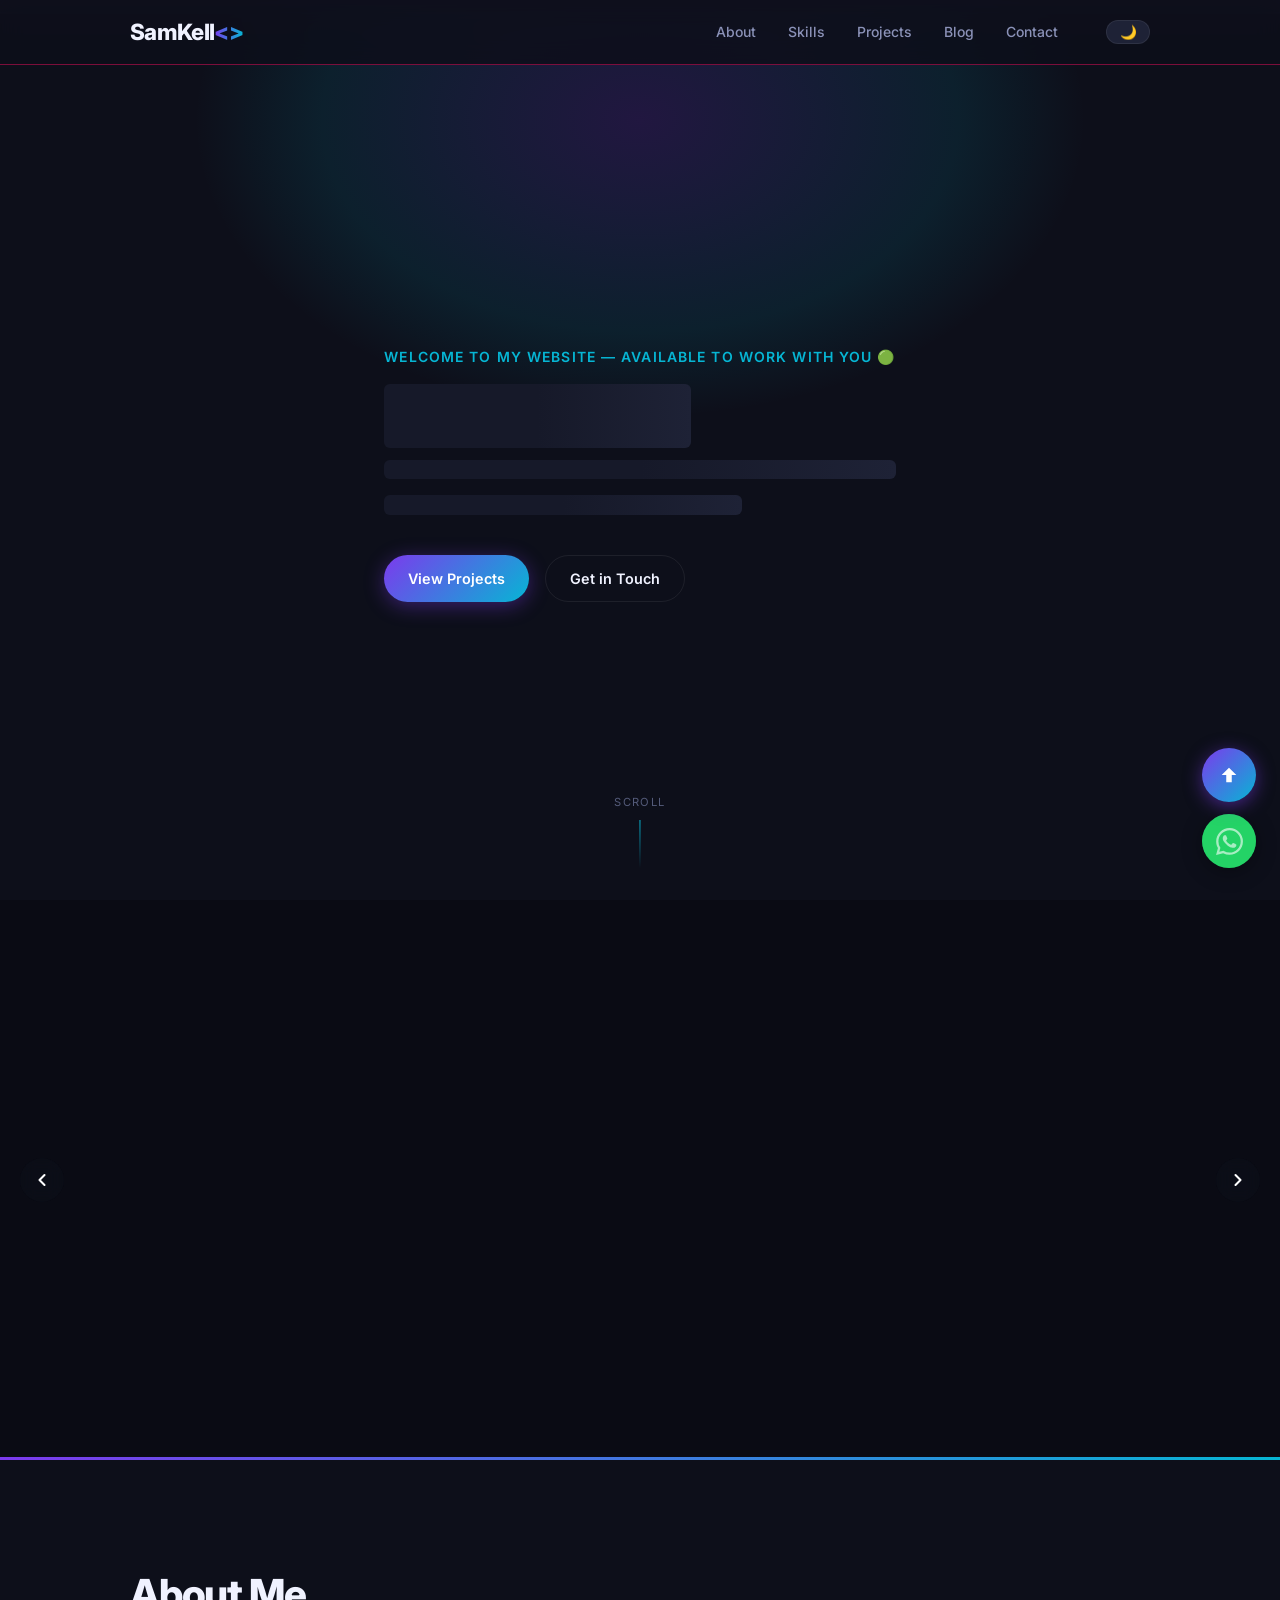
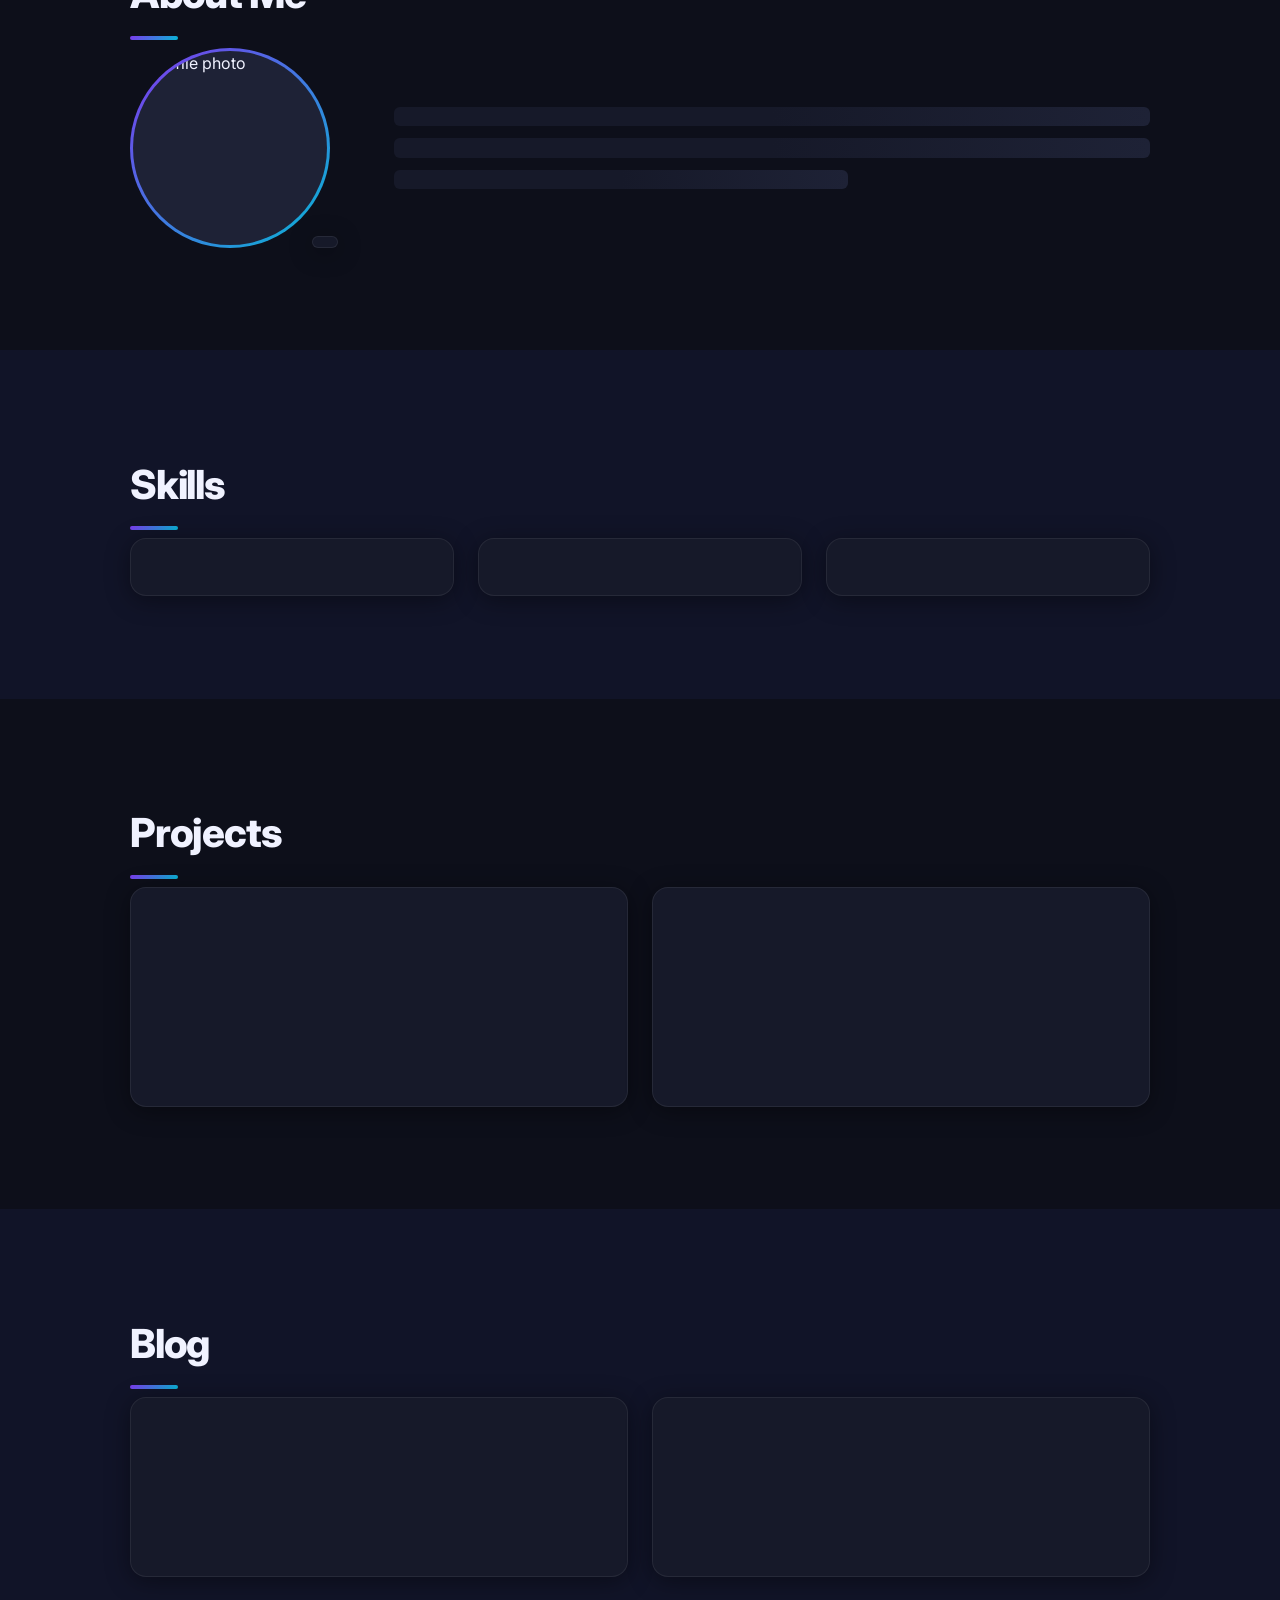
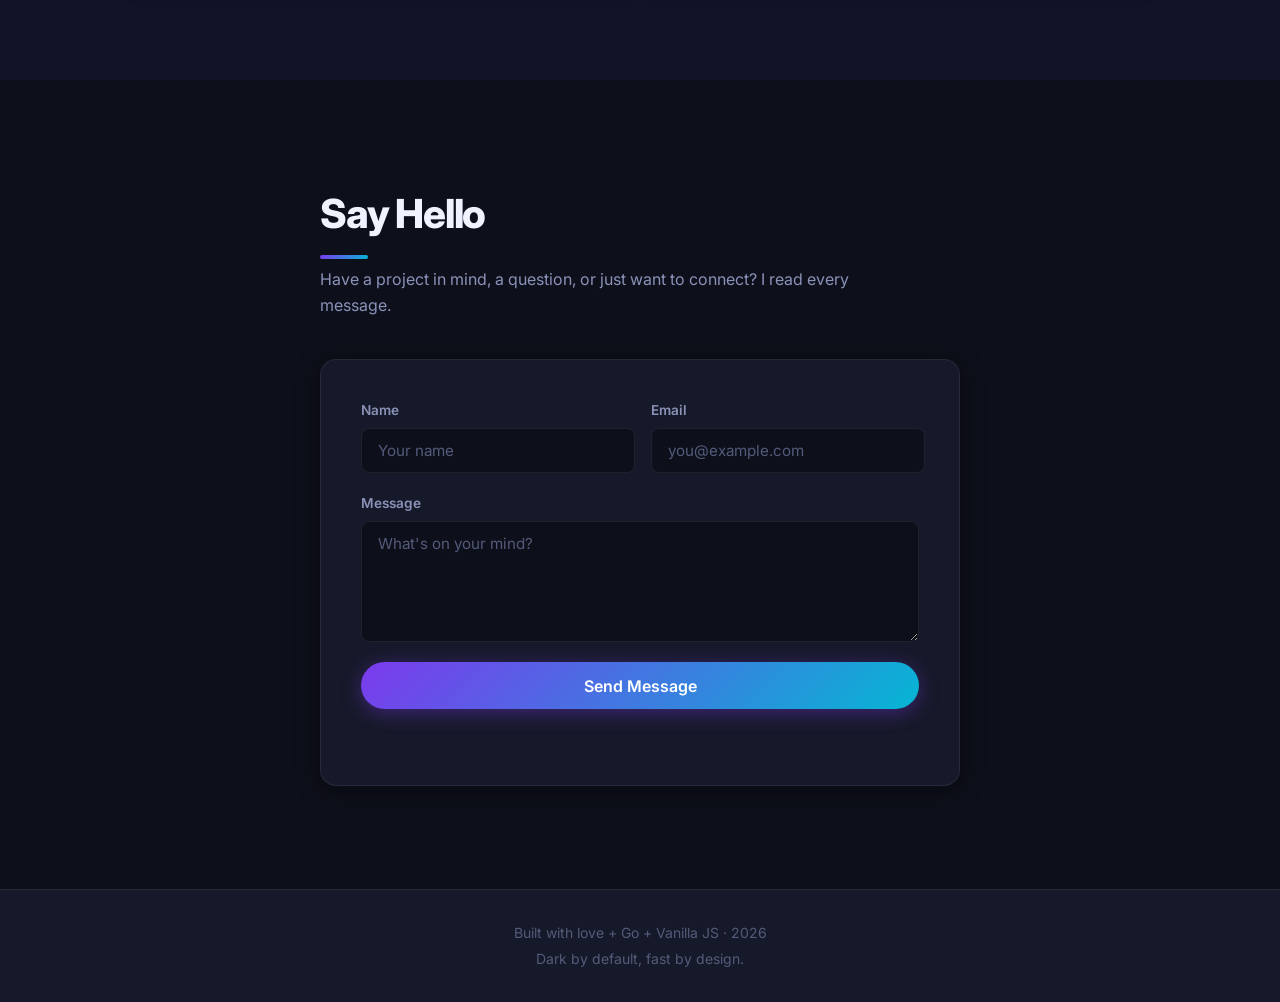
==== static/index.html @ ff3757df "samklecms" ====
<!DOCTYPE html>
<html lang="en" data-theme="dark">
<head>
  <meta charset="UTF-8" />
  <meta name="viewport" content="width=device-width, initial-scale=1.0" />
  <title>Samuel Kelechi — Full-Stack Engineer</title>
  <meta name="description" content="Portfolio of Samuel Kelechi — Go engineer, API architect, and occasional blogger." />
  <link rel="preconnect" href="https://fonts.googleapis.com" />
  <link rel="preconnect" href="https://fonts.gstatic.com" crossorigin />
  <link href="https://fonts.googleapis.com/css2?family=Inter:wght@300;400;500;600;700;800&family=Fira+Code:wght@400;500&display=swap" rel="stylesheet" />
  <link rel="stylesheet" href="https://cdnjs.cloudflare.com/ajax/libs/highlight.js/11.9.0/styles/atom-one-dark.min.css" id="hljs-theme" />
  <script src="https://cdnjs.cloudflare.com/ajax/libs/highlight.js/11.9.0/highlight.min.js"></script>
  <link rel="stylesheet" href="/static/style.css" />
  <link rel="stylesheet" href="/static/theme-override.css" />
</head>
<body>

<!-- ── Navbar ──────────────────────────────────────────────────── -->
<nav class="navbar" id="navbar">
  <div class="nav-inner">
    <a href="#hero" class="nav-logo">SamKell<span class="accent">&lt;&gt;</span></a>
    <ul class="nav-links">
      <li><a href="#about">About</a></li>
      <li><a href="#skills">Skills</a></li>
      <li><a href="#projects">Projects</a></li>
      <li><a href="#blog">Blog</a></li>
      <li><a href="#contact">Contact</a></li>
    </ul>
    <div class="nav-actions">
      <button class="theme-toggle" id="theme-toggle" aria-label="Toggle theme">
        <span class="icon-sun">☀️</span>
        <span class="icon-moon">🌙</span>
      </button>
      <button class="hamburger" id="hamburger" aria-label="Open menu">
        <span></span><span></span><span></span>
      </button>
    </div>
  </div>
</nav>

<!-- ── Mobile nav drawer ────────────────────────────────────────── -->
<div class="nav-drawer" id="nav-drawer">
  <ul>
    <li><a href="#about"    class="drawer-link">About</a></li>
    <li><a href="#skills"   class="drawer-link">Skills</a></li>
    <li><a href="#projects" class="drawer-link">Projects</a></li>
    <li><a href="#blog"     class="drawer-link">Blog</a></li>
    <li><a href="#contact"  class="drawer-link">Contact</a></li>
  </ul>
</div>

<main id="main">

  <!-- ── Hero (slide 1 of carousel) ─────────────────────────────── -->
  <section id="hero" class="hero-section">
    <div class="hero-bg-glow"></div>
    <div class="container hero-content">
      <p class="hero-eyebrow reveal">Welcome to my website — available to work with you 🟢</p>
      <h1 class="hero-name reveal" id="hero-name"><span class="skeleton skeleton-h1"></span></h1>
      <p class="hero-role reveal" id="hero-role"><span class="skeleton skeleton-text"></span></p>
      <p class="hero-tagline reveal" id="hero-tagline"><span class="skeleton skeleton-text" style="width:70%"></span></p>
      <div class="hero-actions reveal" id="hero-actions">
        <a href="#projects" class="btn btn-primary">View Projects</a>
        <a href="#contact"  class="btn btn-ghost">Get in Touch</a>
      </div>
      <div class="hero-social reveal" id="hero-social"></div>
    </div>
    <div class="hero-scroll-hint">
      <span>scroll</span>
      <div class="scroll-line"></div>
    </div>
  </section>

  <!-- ── Carousel ────────────────────────────────────────────────── -->
  <section id="carousel-section" class="carousel-section">
    <div class="carousel-track-wrap">
      <div class="carousel-track" id="carousel-track">
        <!-- slides injected by JS -->
      </div>
    </div>
    <!-- Nav arrows -->
    <button class="carousel-arrow carousel-prev" id="carousel-prev" aria-label="Previous slide">
      <svg viewBox="0 0 24 24"><path d="M15 18l-6-6 6-6"/></svg>
    </button>
    <button class="carousel-arrow carousel-next" id="carousel-next" aria-label="Next slide">
      <svg viewBox="0 0 24 24"><path d="M9 18l6-6-6-6"/></svg>
    </button>
    <!-- Dots -->
    <div class="carousel-dots" id="carousel-dots"></div>
    <!-- Caption bar -->
    <div class="carousel-caption-bar" id="carousel-caption-bar"></div>
  </section>

  <!-- ── About ───────────────────────────────────────────────────── -->
  <section id="about" class="section">
    <div class="container">
      <h2 class="section-title reveal">About Me</h2>
      <div class="about-grid">
        <div class="about-photo-wrap reveal">
          <div class="about-photo-ring">
            <img id="about-photo" src="" alt="Profile photo" class="about-photo" />
          </div>
          <div class="about-badge" id="about-location"></div>
        </div>
        <div class="about-text reveal" id="about-text">
          <div class="skeleton skeleton-text mb"></div>
          <div class="skeleton skeleton-text mb"></div>
          <div class="skeleton skeleton-text" style="width:60%"></div>
        </div>
      </div>
    </div>
  </section>

  <!-- ── Skills ──────────────────────────────────────────────────── -->
  <section id="skills" class="section section-alt">
    <div class="container">
      <h2 class="section-title reveal">Skills</h2>
      <div class="skills-grid" id="skills-grid">
        <div class="skill-group skeleton-card reveal"></div>
        <div class="skill-group skeleton-card reveal"></div>
        <div class="skill-group skeleton-card reveal"></div>
      </div>
    </div>
  </section>

  <!-- ── Projects ────────────────────────────────────────────────── -->
  <section id="projects" class="section">
    <div class="container">
      <h2 class="section-title reveal">Projects</h2>
      <div class="projects-grid" id="projects-grid">
        <div class="project-card skeleton-card reveal" style="height:220px"></div>
        <div class="project-card skeleton-card reveal" style="height:220px"></div>
      </div>
    </div>
  </section>

  <!-- ── Blog ────────────────────────────────────────────────────── -->
  <section id="blog" class="section section-alt">
    <div class="container">
      <h2 class="section-title reveal">Blog</h2>
      <div id="blog-list">
        <div class="blog-grid" id="blog-grid">
          <div class="blog-card skeleton-card reveal" style="height:180px"></div>
          <div class="blog-card skeleton-card reveal" style="height:180px"></div>
        </div>
      </div>
      <div id="blog-post" class="blog-post-view hidden">
        <button class="btn btn-ghost back-btn" id="back-btn">← Back to Blog</button>
        <article id="blog-post-content" class="prose"></article>
      </div>
    </div>
  </section>

  <!-- ── Contact ─────────────────────────────────────────────────── -->
  <section id="contact" class="section">
    <div class="container contact-wrap">
      <h2 class="section-title reveal">Say Hello</h2>
      <p class="section-sub reveal">Have a project in mind, a question, or just want to connect? I read every message.</p>
      <div class="contact-card reveal">
        <div class="form-row">
          <div class="form-group">
            <label for="c-name">Name</label>
            <input type="text" id="c-name" placeholder="Your name" autocomplete="name" />
          </div>
          <div class="form-group">
            <label for="c-email">Email</label>
            <input type="email" id="c-email" placeholder="you@example.com" autocomplete="email" />
          </div>
        </div>
        <div class="form-group">
          <label for="c-message">Message</label>
          <textarea id="c-message" rows="5" placeholder="What's on your mind?"></textarea>
        </div>
        <button class="btn btn-primary send-btn" id="send-btn">Send Message</button>
        <p class="form-status" id="form-status"></p>
      </div>
    </div>
  </section>

</main>

<!-- ── Footer ───────────────────────────────────────────────────── -->
<footer class="footer">
  <div class="container">
    <p>Built with love + Go + Vanilla JS · <span id="footer-year"></span></p>
    <p class="footer-sub">Dark by default, fast by design.</p>
  </div>
</footer>

<!-- ── Floating action buttons — bottom LEFT ─────────────────────
     Stack (bottom to top): WhatsApp → Scroll-to-top
──────────────────────────────────────────────────────────────── -->
<div class="fab-stack" id="fab-stack">

  <!-- WhatsApp (always visible, bottom of stack) -->
  <a class="fab fab-whatsapp" id="fab-whatsapp"
     href="https://wa.me/+2348168642824"
     target="_blank" rel="noopener noreferrer"
     aria-label="Chat on WhatsApp">
    <span class="fab-label">Chat on WhatsApp</span>
    <svg viewBox="0 0 24 24" xmlns="http://www.w3.org/2000/svg">
      <path d="M17.472 14.382c-.297-.149-1.758-.867-2.03-.967-.273-.099-.471-.148-.67.15-.197.297-.767.966-.94 1.164-.173.199-.347.223-.644.075-.297-.15-1.255-.463-2.39-1.475-.883-.788-1.48-1.761-1.653-2.059-.173-.297-.018-.458.13-.606.134-.133.298-.347.446-.52.149-.174.198-.298.298-.497.099-.198.05-.371-.025-.52-.075-.149-.669-1.612-.916-2.207-.242-.579-.487-.5-.669-.51a12.8 12.8 0 0 0-.57-.01c-.198 0-.52.074-.792.372-.272.297-1.04 1.016-1.04 2.479 0 1.462 1.065 2.875 1.213 3.074.149.198 2.096 3.2 5.077 4.487.709.306 1.262.489 1.694.625.712.227 1.36.195 1.871.118.571-.085 1.758-.719 2.006-1.413.248-.694.248-1.289.173-1.413-.074-.124-.272-.198-.57-.347m-5.421 7.403h-.004a9.87 9.87 0 0 1-5.031-1.378l-.361-.214-3.741.982.998-3.648-.235-.374a9.86 9.86 0 0 1-1.51-5.26c.001-5.45 4.436-9.884 9.888-9.884 2.64 0 5.122 1.03 6.988 2.898a9.825 9.825 0 0 1 2.893 6.994c-.003 5.45-4.437 9.884-9.885 9.884m8.413-18.297A11.815 11.815 0 0 0 12.05 0C5.495 0 .16 5.335.157 11.892c0 2.096.547 4.142 1.588 5.945L.057 24l6.305-1.654a11.882 11.882 0 0 0 5.683 1.448h.005c6.554 0 11.89-5.335 11.893-11.893a11.821 11.821 0 0 0-3.48-8.413Z"/>
    </svg>
  </a>

  <!-- Scroll-to-top (appears after scrolling 400px) -->
  <button class="fab fab-totop" id="fab-totop"
          aria-label="Scroll to top"
          onclick="window.scrollTo({top:0,behavior:'smooth'})">
    <span class="fab-label">Back to top</span>
    <svg viewBox="0 0 24 24" xmlns="http://www.w3.org/2000/svg">
      <path d="M12 4l-8 8h5v8h6v-8h5z"/>
    </svg>
  </button>

</div>

<script src="/static/app.js"></script>
</body>
</html>
---- static/style.css ----
/* ── Reset & Base ─────────────────────────────────────────────── */
*, *::before, *::after { box-sizing: border-box; margin: 0; padding: 0; }

/* ── CSS Variables — Dark Theme (default) ────────────────────── */
:root {
  --bg:          #0d0f1a;
  --bg-alt:      #111428;
  --surface:     #161929;
  --surface-2:   #1e2236;
  --border:      rgba(255,255,255,0.07);

  --text-primary:   #f0f2ff;
  --text-secondary: #8b92b8;
  --text-muted:     #545b7a;

  --accent-1:  #7c3aed;
  --accent-2:  #06b6d4;
  --accent-3:  #f0abfc;
  --grad:      linear-gradient(135deg, var(--accent-1), var(--accent-2));
  --grad-text: linear-gradient(90deg, var(--accent-1), var(--accent-2));

  --nav-bg:      rgba(13,15,26,0.85);
  --card-shadow: 0 4px 24px rgba(0,0,0,0.4);
  --radius:      16px;
  --radius-sm:   8px;
  --transition:  0.3s cubic-bezier(0.4,0,0.2,1);
  --font-body:   'Inter', sans-serif;
  --font-code:   'Fira Code', monospace;
}

/* ── Light Theme ─────────────────────────────────────────────── */
[data-theme="light"] {
  --bg:          #f8f9ff;
  --bg-alt:      #eef0fb;
  --surface:     #ffffff;
  --surface-2:   #f0f2ff;
  --border:      rgba(0,0,0,0.08);
  --text-primary:   #0d0f1a;
  --text-secondary: #4a5280;
  --text-muted:     #8b92b8;
  --nav-bg:      rgba(248,249,255,0.88);
  --card-shadow: 0 4px 24px rgba(100,80,200,0.10);
}
[data-theme="light"] #hljs-theme { display: none; }

/* ── Base ────────────────────────────────────────────────────── */
html { scroll-behavior: smooth; }
body {
  font-family: var(--font-body);
  background: var(--bg);
  color: var(--text-primary);
  transition: background var(--transition), color var(--transition);
  overflow-x: hidden;
  line-height: 1.6;
}
a { color: inherit; text-decoration: none; }
img { display: block; max-width: 100%; }

.container {
  max-width: 1100px;
  margin-inline: auto;
  padding-inline: clamp(1.25rem, 5vw, 2.5rem);
}

/* ── Navbar ──────────────────────────────────────────────────── */
.navbar {
  position: fixed;
  inset: 0 0 auto 0;
  z-index: 100;
  backdrop-filter: blur(12px);
  -webkit-backdrop-filter: blur(12px);
  background: var(--nav-bg);
  border-bottom: 1px solid #e60e5b82;
  transition: background var(--transition), box-shadow var(--transition);
}
.nav-inner {
  max-width: 1100px;
  margin-inline: auto;
  padding-inline: clamp(1.25rem, 5vw, 2.5rem);
  height: 64px;
  display: flex;
  align-items: center;
  gap: 2rem;
}
.nav-logo {
  font-size: 1.4rem;
  font-weight: 800;
  letter-spacing: -0.03em;
  flex-shrink: 0;
}
.nav-links {
  display: flex;
  list-style: none;
  gap: 2rem;
  margin-left: auto;
}
.nav-links a {
  font-size: 0.875rem;
  font-weight: 500;
  color: var(--text-secondary);
  transition: color var(--transition);
  position: relative;
  padding-block: 4px;
}
.nav-links a::after {
  content: '';
  position: absolute;
  inset: auto 0 -2px 0;
  height: 2px;
  background: var(--grad);
  transform: scaleX(0);
  transition: transform var(--transition);
  border-radius: 2px;
}
.nav-links a:hover { color: var(--text-primary); }
.nav-links a:hover::after { transform: scaleX(1); }
.nav-actions { display: flex; align-items: center; gap: 0.75rem; margin-left: 1rem; }
.theme-toggle {
  background: var(--surface-2);
  border: 1px solid var(--border);
  border-radius: 999px;
  width: 44px; height: 24px;
  cursor: pointer;
  display: flex; align-items: center; justify-content: center;
  font-size: 0.85rem;
  transition: background var(--transition);
  flex-shrink: 0;
}
.icon-moon { display: block; }
.icon-sun  { display: none; }
[data-theme="light"] .icon-moon { display: none; }
[data-theme="light"] .icon-sun  { display: block; }
.hamburger {
  display: none;
  flex-direction: column;
  gap: 5px;
  background: none;
  border: none;
  cursor: pointer;
  padding: 4px;
}
.hamburger span {
  display: block;
  width: 22px; height: 2px;
  background: var(--text-primary);
  border-radius: 2px;
  transition: transform var(--transition), opacity var(--transition);
}

/* ── Nav Drawer (mobile) ─────────────────────────────────────── */
.nav-drawer {
  position: fixed;
  inset: 64px 0 auto 0;
  z-index: 99;
  background: var(--surface);
  border-bottom: 1px solid var(--border);
  padding: 1.5rem;
  transform: translateY(-120%);
  transition: transform var(--transition);
}
.nav-drawer.open { transform: translateY(0); }
.nav-drawer ul { list-style: none; display: flex; flex-direction: column; gap: 1rem; }
.nav-drawer a {
  font-size: 1.1rem; font-weight: 600;
  color: var(--text-secondary);
  transition: color var(--transition);
}
.nav-drawer a:hover { color: var(--accent-2); }

/* ── Accent ──────────────────────────────────────────────────── */
.accent {
  background: var(--grad-text);
  -webkit-background-clip: text;
  -webkit-text-fill-color: transparent;
  background-clip: text;
}

/* ── Sections ────────────────────────────────────────────────── */
.section { padding-block: clamp(4rem, 8vw, 7rem); }
.section-alt { background: var(--bg-alt); }
.section-title {
  font-size: clamp(1.75rem, 4vw, 2.5rem);
  font-weight: 800;
  letter-spacing: -0.03em;
  margin-bottom: 0.5rem;
}
.section-title::after {
  content: '';
  display: block;
  width: 48px; height: 4px;
  margin-top: 0.6rem;
  background: var(--grad);
  border-radius: 2px;
}
.section-sub {
  color: var(--text-secondary);
  margin-bottom: 2.5rem;
  max-width: 540px;
}

/* ── Hero ────────────────────────────────────────────────────── */
.hero-section {
  min-height: 100svh;
  display: flex;
  flex-direction: column;
  justify-content: center;
  position: relative;
  overflow: hidden;
  padding-top: 80px;
}
.hero-bg-glow {
  position: absolute;
  top: -20%; left: 50%;
  transform: translateX(-50%);
  width: 900px; height: 600px;
  background: radial-gradient(ellipse at center,
    rgba(124,58,237,0.18) 0%,
    rgba(6,182,212,0.10) 50%,
    transparent 70%);
  pointer-events: none;
}
.hero-content { position: relative; z-index: 1; }
.hero-eyebrow {
  font-size: 0.875rem;
  font-weight: 600;
  letter-spacing: 0.08em;
  text-transform: uppercase;
  color: var(--accent-2);
  margin-bottom: 1rem;
}
.hero-name {
  font-size: clamp(2.8rem, 8vw, 6rem);
  font-weight: 800;
  letter-spacing: -0.04em;
  line-height: 1.05;
  margin-bottom: 0.75rem;
}
.hero-role {
  font-size: clamp(1.1rem, 2.5vw, 1.5rem);
  font-weight: 600;
  color: var(--text-secondary);
  margin-bottom: 1rem;
}
.hero-tagline {
  font-size: clamp(1rem, 2vw, 1.15rem);
  color: var(--text-secondary);
  max-width: 540px;
  margin-bottom: 2.5rem;
  line-height: 1.7;
}
.hero-actions { display: flex; flex-wrap: wrap; gap: 1rem; margin-bottom: 2rem; }
.hero-social  { display: flex; gap: 1rem; flex-wrap: wrap; }
.social-link {
  display: inline-flex; align-items: center; gap: 0.4rem;
  font-size: 0.875rem; font-weight: 500;
  color: var(--text-secondary);
  border: 1px solid var(--border);
  padding: 0.4rem 0.85rem;
  border-radius: 999px;
  transition: color var(--transition), border-color var(--transition), background var(--transition);
}
.social-link:hover {
  color: var(--accent-2);
  border-color: var(--accent-2);
  background: rgba(6,182,212,0.08);
}
.hero-scroll-hint {
  position: absolute;
  bottom: 2rem; left: 50%;
  transform: translateX(-50%);
  display: flex; flex-direction: column; align-items: center; gap: 0.5rem;
  color: var(--text-muted);
  font-size: 0.7rem;
  letter-spacing: 0.12em;
  text-transform: uppercase;
}
.scroll-line {
  width: 1px; height: 48px;
  background: linear-gradient(to bottom, var(--accent-2), transparent);
  animation: scrollPulse 2s ease-in-out infinite;
}
@keyframes scrollPulse {
  0%, 100% { opacity: 0.4; }
  50%       { opacity: 1;   }
}

/* ═══════════════════════════════════════════════════════════════
   CAROUSEL
═══════════════════════════════════════════════════════════════ */
.carousel-section {
  position: relative;
  overflow: hidden;
  height: clamp(300px, 55vw, 560px);
  background: #0a0b14;
}

/* sliding track */
.carousel-track-wrap {
  width: 100%;
  height: 100%;
  overflow: hidden;
}
.carousel-track {
  display: flex;
  height: 100%;
  transition: transform 0.65s cubic-bezier(0.77,0,0.18,1);
  will-change: transform;
}

/* individual slide */
.carousel-slide {
  flex: 0 0 100%;
  width: 100%;
  height: 100%;
  position: relative;
  overflow: hidden;
  display: flex;
  align-items: center;
  justify-content: center;
}

/* image slides */
.carousel-slide-img {
  position: absolute;
  inset: 0;
  width: 100%;
  height: 100%;
  object-fit: cover;
  transition: transform 8s ease;
}
.carousel-slide.active .carousel-slide-img {
  transform: scale(1.06);
}

/* gradient overlay */
.carousel-slide-overlay {
  position: absolute;
  inset: 0;
  background: linear-gradient(
    135deg,
    rgba(13,15,26,0.78) 0%,
    rgba(13,15,26,0.45) 50%,
    rgba(13,15,26,0.25) 100%
  );
}

/* text content on image slides */
.carousel-slide-content {
  position: relative;
  z-index: 2;
  padding: clamp(1.5rem, 5vw, 3rem);
  max-width: 700px;
  width: 100%;
}
.carousel-slide-eyebrow {
  font-size: 0.78rem;
  font-weight: 700;
  letter-spacing: 0.12em;
  text-transform: uppercase;
  color: var(--accent-2);
  margin-bottom: 0.75rem;
  display: flex;
  align-items: center;
  gap: 0.5rem;
}
.carousel-slide-eyebrow::before {
  content: '';
  display: inline-block;
  width: 24px; height: 2px;
  background: var(--accent-2);
  border-radius: 1px;
}
.carousel-slide-title {
  font-size: clamp(1.6rem, 4vw, 2.8rem);
  font-weight: 800;
  letter-spacing: -0.03em;
  line-height: 1.1;
  color: #fff;
  margin-bottom: 0.75rem;
  text-shadow: 0 2px 20px rgba(0,0,0,0.4);
}
.carousel-slide-subtitle {
  font-size: clamp(0.9rem, 1.8vw, 1.1rem);
  color: rgba(255,255,255,0.75);
  line-height: 1.6;
  max-width: 520px;
}

/* arrows */
.carousel-arrow {
  position: absolute;
  top: 50%;
  transform: translateY(-50%);
  z-index: 10;
  width: 44px; height: 44px;
  border-radius: 50%;
  border: none;
  cursor: pointer;
  display: flex; align-items: center; justify-content: center;
  background: rgba(13,15,26,0.6);
  backdrop-filter: blur(8px);
  color: #fff;
  transition: background var(--transition), transform 0.2s;
}
.carousel-arrow:hover {
  background: rgba(124,58,237,0.7);
  transform: translateY(-50%) scale(1.1);
}
.carousel-arrow svg {
  width: 20px; height: 20px;
  stroke: currentColor;
  stroke-width: 2.5;
  fill: none;
  stroke-linecap: round;
  stroke-linejoin: round;
}
.carousel-prev { left: 1.25rem; }
.carousel-next { right: 1.25rem; }

/* dots */
.carousel-dots {
  position: absolute;
  bottom: 1.1rem;
  left: 50%;
  transform: translateX(-50%);
  z-index: 10;
  display: flex;
  gap: 0.5rem;
  align-items: center;
}
.carousel-dot {
  width: 8px; height: 8px;
  border-radius: 50%;
  background: rgba(255,255,255,0.35);
  border: none;
  cursor: pointer;
  padding: 0;
  transition: background var(--transition), transform var(--transition), width var(--transition);
}
.carousel-dot.active {
  background: var(--accent-2);
  width: 24px;
  border-radius: 4px;
}

/* caption bar */
.carousel-caption-bar {
  position: absolute;
  bottom: 0; left: 0; right: 0;
  z-index: 9;
  height: 3px;
  background: var(--grad);
  transform-origin: left;
  animation: captionProgress var(--carousel-duration, 5000ms) linear infinite;
}
@keyframes captionProgress {
  from { transform: scaleX(0); }
  to   { transform: scaleX(1); }
}

/* pause on hover */
.carousel-section:hover .carousel-caption-bar {
  animation-play-state: paused;
}

/* slide counter */
.carousel-counter {
  position: absolute;
  top: 1.25rem; right: 1.25rem;
  z-index: 10;
  font-size: 0.78rem;
  font-weight: 700;
  font-family: var(--font-code);
  color: rgba(255,255,255,0.55);
  letter-spacing: 0.06em;
}

/* ── Buttons ─────────────────────────────────────────────────── */
.btn {
  display: inline-flex; align-items: center; gap: 0.4rem;
  font-family: var(--font-body);
  font-size: 0.9rem; font-weight: 600;
  padding: 0.7rem 1.5rem;
  border-radius: 999px;
  border: none; cursor: pointer;
  transition: transform 0.15s, box-shadow 0.15s, background var(--transition);
  text-decoration: none;
}
.btn:hover  { transform: translateY(-2px); }
.btn:active { transform: translateY(0); }
.btn-primary {
  background: var(--grad);
  color: #fff;
  box-shadow: 0 4px 20px rgba(124,58,237,0.4);
}
.btn-primary:hover { box-shadow: 0 6px 28px rgba(124,58,237,0.55); }
.btn-ghost {
  background: transparent;
  color: var(--text-primary);
  border: 1.5px solid var(--border);
}
.btn-ghost:hover {
  border-color: var(--accent-2);
  color: var(--accent-2);
  background: rgba(6,182,212,0.06);
}
.btn-sm { font-size: 0.8rem; padding: 0.45rem 1rem; }

/* ── About ───────────────────────────────────────────────────── */
.about-grid {
  display: grid;
  grid-template-columns: auto 1fr;
  gap: 4rem;
  align-items: center;
}
.about-photo-wrap { position: relative; flex-shrink: 0; }
.about-photo-ring {
  width: 200px; height: 200px;
  border-radius: 50%;
  padding: 3px;
  background: var(--grad);
}
.about-photo {
  width: 100%; height: 100%;
  border-radius: 50%;
  object-fit: cover;
  background: var(--surface-2);
}
.about-badge {
  position: absolute;
  bottom: 0; right: -8px;
  background: var(--surface);
  border: 1px solid var(--border);
  border-radius: 999px;
  padding: 0.3rem 0.75rem;
  font-size: 0.78rem;
  font-weight: 600;
  color: var(--text-secondary);
  white-space: nowrap;
  box-shadow: var(--card-shadow);
}
.about-text p {
  color: var(--text-secondary);
  line-height: 1.8;
  font-size: 1.05rem;
}

/* ── Skills ──────────────────────────────────────────────────── */
.skills-grid {
  display: grid;
  grid-template-columns: repeat(auto-fit, minmax(280px, 1fr));
  gap: 1.5rem;
}
.skill-group {
  background: var(--surface);
  border: 1px solid var(--border);
  border-radius: var(--radius);
  padding: 1.75rem;
  box-shadow: var(--card-shadow);
  transition: transform var(--transition), box-shadow var(--transition);
}
.skill-group:hover {
  transform: translateY(-4px);
  box-shadow: 0 8px 32px rgba(0,0,0,0.3);
}
.skill-group-header {
  display: flex; align-items: center; gap: 0.5rem;
  font-size: 1.05rem; font-weight: 700;
  margin-bottom: 1.5rem;
}
.skill-item { margin-bottom: 1rem; }
.skill-item:last-child { margin-bottom: 0; }
.skill-label {
  display: flex; justify-content: space-between;
  font-size: 0.875rem; font-weight: 500;
  margin-bottom: 0.4rem;
  color: var(--text-secondary);
}
.skill-label span:last-child { color: var(--accent-2); font-family: var(--font-code); }
.skill-bar-bg {
  height: 6px;
  background: var(--surface-2);
  border-radius: 999px;
  overflow: hidden;
}
.skill-bar {
  height: 100%;
  border-radius: 999px;
  background: var(--grad);
  width: 0;
  transition: width 1s cubic-bezier(0.4,0,0.2,1);
}

/* ── Projects ────────────────────────────────────────────────── */
.projects-grid {
  display: grid;
  grid-template-columns: repeat(auto-fit, minmax(300px, 1fr));
  gap: 1.5rem;
}
.project-card {
  background: var(--surface);
  border: 1px solid var(--border);
  border-radius: var(--radius);
  padding: 1.75rem;
  box-shadow: var(--card-shadow);
  display: flex; flex-direction: column;
  transition: transform var(--transition), box-shadow var(--transition), border-color var(--transition);
}
.project-card:hover {
  transform: translateY(-5px);
  box-shadow: 0 12px 40px rgba(124,58,237,0.2);
  border-color: rgba(124,58,237,0.35);
}
.project-card.featured { border-color: rgba(124,58,237,0.25); }
.project-title { font-size: 1.15rem; font-weight: 700; margin-bottom: 0.5rem; }
.project-desc {
  font-size: 0.9rem;
  color: var(--text-secondary);
  line-height: 1.7;
  flex: 1;
  margin-bottom: 1.25rem;
}
.project-tags { display: flex; flex-wrap: wrap; gap: 0.4rem; margin-bottom: 1.25rem; }
.tag {
  font-size: 0.75rem; font-weight: 600;
  font-family: var(--font-code);
  padding: 0.25rem 0.6rem;
  border-radius: 6px;
  background: rgba(124,58,237,0.12);
  color: var(--accent-3);
  border: 1px solid rgba(124,58,237,0.2);
}
.project-actions { display: flex; gap: 0.6rem; flex-wrap: wrap; }

/* ── Blog ────────────────────────────────────────────────────── */
.blog-grid {
  display: grid;
  grid-template-columns: repeat(auto-fit, minmax(280px, 1fr));
  gap: 1.5rem;
}
.blog-card {
  background: var(--surface);
  border: 1px solid var(--border);
  border-radius: var(--radius);
  padding: 1.75rem;
  box-shadow: var(--card-shadow);
  display: flex; flex-direction: column;
  cursor: pointer;
  transition: transform var(--transition), box-shadow var(--transition), border-color var(--transition);
}
.blog-card:hover {
  transform: translateY(-4px);
  box-shadow: 0 8px 32px rgba(6,182,212,0.15);
  border-color: rgba(6,182,212,0.3);
}
.blog-meta {
  font-size: 0.78rem; font-weight: 600;
  letter-spacing: 0.06em;
  text-transform: uppercase;
  color: var(--accent-2);
  margin-bottom: 0.6rem;
  font-family: var(--font-code);
}
.blog-card-title { font-size: 1.1rem; font-weight: 700; line-height: 1.3; margin-bottom: 0.6rem; }
.blog-card-excerpt {
  font-size: 0.875rem;
  color: var(--text-secondary);
  line-height: 1.7;
  flex: 1;
  margin-bottom: 1.25rem;
}
.read-more {
  font-size: 0.85rem; font-weight: 600;
  color: var(--accent-2);
  display: inline-flex; align-items: center; gap: 0.3rem;
  margin-top: auto;
  transition: gap var(--transition);
}
.blog-card:hover .read-more { gap: 0.6rem; }

/* ── Blog post reader ────────────────────────────────────────── */
.blog-post-view { padding-top: 1rem; }
.back-btn { margin-bottom: 2rem; }
.prose { max-width: 700px; margin-inline: auto; }
.prose-header { margin-bottom: 2.5rem; padding-bottom: 1.5rem; border-bottom: 1px solid var(--border); }
.prose-title { font-size: clamp(1.75rem, 4vw, 2.5rem); font-weight: 800; letter-spacing: -0.03em; line-height: 1.2; margin-bottom: 0.5rem; }
.prose-date { font-size: 0.85rem; color: var(--accent-2); font-family: var(--font-code); font-weight: 600; }
.prose-body h1, .prose-body h2, .prose-body h3 { font-weight: 700; letter-spacing: -0.02em; margin-top: 2rem; margin-bottom: 0.75rem; line-height: 1.3; }
.prose-body h1 { font-size: 1.75rem; }
.prose-body h2 { font-size: 1.4rem; }
.prose-body h3 { font-size: 1.15rem; }
.prose-body p { color: var(--text-secondary); line-height: 1.85; margin-bottom: 1.2rem; font-size: 1.02rem; }
.prose-body a { color: var(--accent-2); text-decoration: underline; text-underline-offset: 3px; }
.prose-body ul, .prose-body ol { padding-left: 1.5rem; margin-bottom: 1.2rem; color: var(--text-secondary); }
.prose-body li { line-height: 1.8; margin-bottom: 0.25rem; }
.prose-body code {
  font-family: var(--font-code);
  font-size: 0.88em;
  background: var(--surface-2);
  color: var(--accent-3);
  padding: 0.15em 0.4em;
  border-radius: 4px;
}
.prose-body pre {
  background: #1a1b2e !important;
  border: 1px solid var(--border);
  border-radius: var(--radius-sm);
  padding: 1.25rem;
  overflow-x: auto;
  margin-bottom: 1.5rem;
}
.prose-body pre code { background: none; color: inherit; padding: 0; font-size: 0.9rem; }
.prose-body blockquote {
  border-left: 3px solid var(--accent-1);
  padding: 0.5rem 1.25rem;
  margin: 1.5rem 0;
  background: rgba(124,58,237,0.07);
  border-radius: 0 var(--radius-sm) var(--radius-sm) 0;
}
.prose-body blockquote p { color: var(--text-primary); margin-bottom: 0; }
.prose-body table { width: 100%; border-collapse: collapse; margin-bottom: 1.5rem; font-size: 0.9rem; }
.prose-body th, .prose-body td { padding: 0.6rem 1rem; border: 1px solid var(--border); text-align: left; }
.prose-body th { background: var(--surface-2); font-weight: 600; }
.prose-body tr:hover td { background: rgba(255,255,255,0.02); }

/* ── Contact ─────────────────────────────────────────────────── */
.contact-wrap { max-width: 720px; }
.contact-card {
  background: var(--surface);
  border: 1px solid var(--border);
  border-radius: var(--radius);
  padding: 2.5rem;
  box-shadow: var(--card-shadow);
}
.form-row { display: grid; grid-template-columns: 1fr 1fr; gap: 1rem; }
.form-group { display: flex; flex-direction: column; gap: 0.4rem; margin-bottom: 1.25rem; }
.form-group label { font-size: 0.85rem; font-weight: 600; color: var(--text-secondary); }
.form-group input, .form-group textarea {
  background: var(--bg);
  border: 1.5px solid var(--border);
  border-radius: var(--radius-sm);
  padding: 0.75rem 1rem;
  font-family: var(--font-body);
  font-size: 0.95rem;
  color: var(--text-primary);
  outline: none;
  transition: border-color var(--transition), box-shadow var(--transition);
  resize: vertical;
}
.form-group input:focus, .form-group textarea:focus {
  border-color: var(--accent-1);
  box-shadow: 0 0 0 3px rgba(124,58,237,0.15);
}
.form-group input::placeholder, .form-group textarea::placeholder { color: var(--text-muted); }
.send-btn { width: 100%; justify-content: center; font-size: 1rem; padding: 0.85rem; }
.form-status {
  text-align: center;
  font-size: 0.875rem;
  font-weight: 500;
  min-height: 1.5rem;
  margin-top: 0.75rem;
  transition: color var(--transition);
}
.form-status.success { color: #34d399; }
.form-status.error   { color: #f87171; }

/* ── Footer ──────────────────────────────────────────────────── */
.footer {
  background: var(--surface);
  border-top: 1px solid var(--border);
  padding: 2rem 0;
  text-align: center;
  color: var(--text-muted);
  font-size: 0.875rem;
}
.footer-sub { margin-top: 0.25rem; }

/* ── Skeleton loaders ────────────────────────────────────────── */
.skeleton {
  background: linear-gradient(90deg, var(--surface) 25%, var(--surface-2) 50%, var(--surface) 75%);
  background-size: 200% 100%;
  animation: shimmer 1.4s infinite;
  border-radius: 6px;
  display: block;
}
.skeleton-h1   { height: 4rem; width: 60%; }
.skeleton-text { height: 1.2rem; width: 100%; }
.skeleton-card { background: var(--surface); border: 1px solid var(--border); border-radius: var(--radius); }
.mb { margin-bottom: 0.75rem; }
@keyframes shimmer {
  0%   { background-position:  200% 0; }
  100% { background-position: -200% 0; }
}

/* ── Reveal animations ───────────────────────────────────────── */
.reveal {
  opacity: 0;
  transform: translateY(28px);
  transition: opacity 0.65s cubic-bezier(0.4,0,0.2,1),
              transform 0.65s cubic-bezier(0.4,0,0.2,1);
}
.reveal.visible { opacity: 1; transform: translateY(0); }
.reveal:nth-child(1) { transition-delay: 0.05s; }
.reveal:nth-child(2) { transition-delay: 0.12s; }
.reveal:nth-child(3) { transition-delay: 0.19s; }
.reveal:nth-child(4) { transition-delay: 0.26s; }
.reveal:nth-child(5) { transition-delay: 0.33s; }

/* Utility */
.hidden { display: none !important; }

/* ═══════════════════════════════════════════════════════════════
   FLOATING ACTION BUTTONS — bottom LEFT
   Stack order (bottom → top visually): WhatsApp, then Scroll-to-top
═══════════════════════════════════════════════════════════════ */
.fab-stack {
  position: fixed;
  bottom: 2rem;
  right: 1.5rem;
  z-index: 200;
  display: flex;
  flex-direction: column-reverse; /* WhatsApp at bottom, ToTop above */
  align-items: center;
  gap: 0.75rem;
}

.fab {
  position: relative;
  width: 54px;
  height: 54px;
  border-radius: 50%;
  border: none;
  cursor: pointer;
  display: flex;
  align-items: center;
  justify-content: center;
  box-shadow: 0 4px 20px rgba(0,0,0,0.35);
  transition: transform 0.22s cubic-bezier(0.34,1.56,0.64,1),
              box-shadow 0.22s ease,
              opacity 0.3s ease;
  text-decoration: none;
  flex-shrink: 0;
}
.fab:hover  { transform: translateY(-4px) scale(1.08); box-shadow: 0 8px 28px rgba(0,0,0,0.45); }
.fab:active { transform: scale(0.95); }

/* WhatsApp */
.fab-whatsapp { background: #25d366; }
.fab-whatsapp svg { width: 27px; height: 27px; fill: #fff; }
/* pulse ring */
.fab-whatsapp::before {
  content: '';
  position: absolute;
  inset: 0;
  border-radius: 50%;
  background: rgba(37,211,102,0.4);
  animation: waPulse 2.4s ease-out infinite;
  pointer-events: none;
}
@keyframes waPulse {
  0%   { transform: scale(1);   opacity: 0.8; }
  70%  { transform: scale(1.75); opacity: 0; }
  100% { transform: scale(1.75); opacity: 0; }
}

/* Scroll-to-top */
.fab-totop {
  background: var(--grad);
  box-shadow: 0 4px 18px rgba(124,58,237,0.5);
  opacity: 0;
  pointer-events: none;
  transform: translateY(10px) scale(0.85);
}
.fab-totop svg { width: 22px; height: 22px; fill: #fff; }
.fab-totop.visible {
  opacity: 1;
  pointer-events: auto;
  transform: translateY(0) scale(1);
}

/* Tooltip labels */
.fab-label {
  position: absolute;
  right: calc(100% + 10px);
  top: 50%;
  transform: translateY(-50%);
  background: var(--surface);
  color: var(--text-primary);
  font-size: 0.78rem;
  font-weight: 600;
  font-family: var(--font-body);
  padding: 0.3rem 0.7rem;
  border-radius: 6px;
  white-space: nowrap;
  border: 1px solid var(--border);
  box-shadow: var(--card-shadow);
  opacity: 0;
  pointer-events: none;
  transition: opacity 0.18s ease;
}
.fab:hover .fab-label { opacity: 1; }

/* ── Responsive ──────────────────────────────────────────────── */
@media (max-width: 768px) {
  .nav-links  { display: none; }
  .hamburger  { display: flex; }
  .about-grid { grid-template-columns: 1fr; text-align: center; }
  .about-photo-ring { margin-inline: auto; }
  .about-badge { left: 50%; transform: translateX(-50%); right: auto; }
  .form-row { grid-template-columns: 1fr; }
  .hero-name { font-size: clamp(2.2rem, 12vw, 3.5rem); }
  .carousel-arrow { display: none; }
}
@media (max-width: 480px) {
  .contact-card { padding: 1.5rem; }
  .skill-group  { padding: 1.25rem; }
  .project-card { padding: 1.25rem; }
  .blog-card    { padding: 1.25rem; }
  .fab-stack    { bottom: 1.25rem; left: 1rem; }
  .fab          { width: 48px; height: 48px; }
  .fab-label    { display: none; }
}

/* ── Reduced motion ──────────────────────────────────────────── */
@media (prefers-reduced-motion: reduce) {
  .reveal      { opacity: 1; transform: none; transition: none; }
  .skill-bar   { transition: none; }
  .scroll-line { animation: none; }
  .carousel-track { transition: none; }
  .fab-whatsapp::before { animation: none; }
}
---- static/theme-override.css ----
/* Auto-generated by Portfolio CMS — do not edit manually */
:root {
  --bg:           #0d0f1a;
  --bg-alt:       #111428;
  --surface:      #161929;
  --accent-1:     #7c3aed;
  --accent-2:     #06b6d4;
  --accent-3:     #f0abfc;
  --text-primary:   #f0f2ff;
  --text-secondary: #8b92b8;
  --grad:         linear-gradient(135deg, var(--accent-1), var(--accent-2));
  --grad-text:    linear-gradient(90deg, var(--accent-1), var(--accent-2));
  --radius:       16px;
  --radius-sm:    8px;
  --transition:   0.3s cubic-bezier(0.4,0,0.2,1);
  --font-body:    'Inter', sans-serif;
  --font-code:    'Fira Code', monospace;
}
[data-theme="light"] {
  --bg:           #f8f9ff;
  --bg-alt:       #eef0fb;
  --surface:      #ffffff;
  --accent-1:     #7c3aed;
  --accent-2:     #06b6d4;
  --text-primary:   #0d0f1a;
  --text-secondary: #4a5280;
}
.navbar { border-bottom-color: rgba(230,14,91,0.51); }
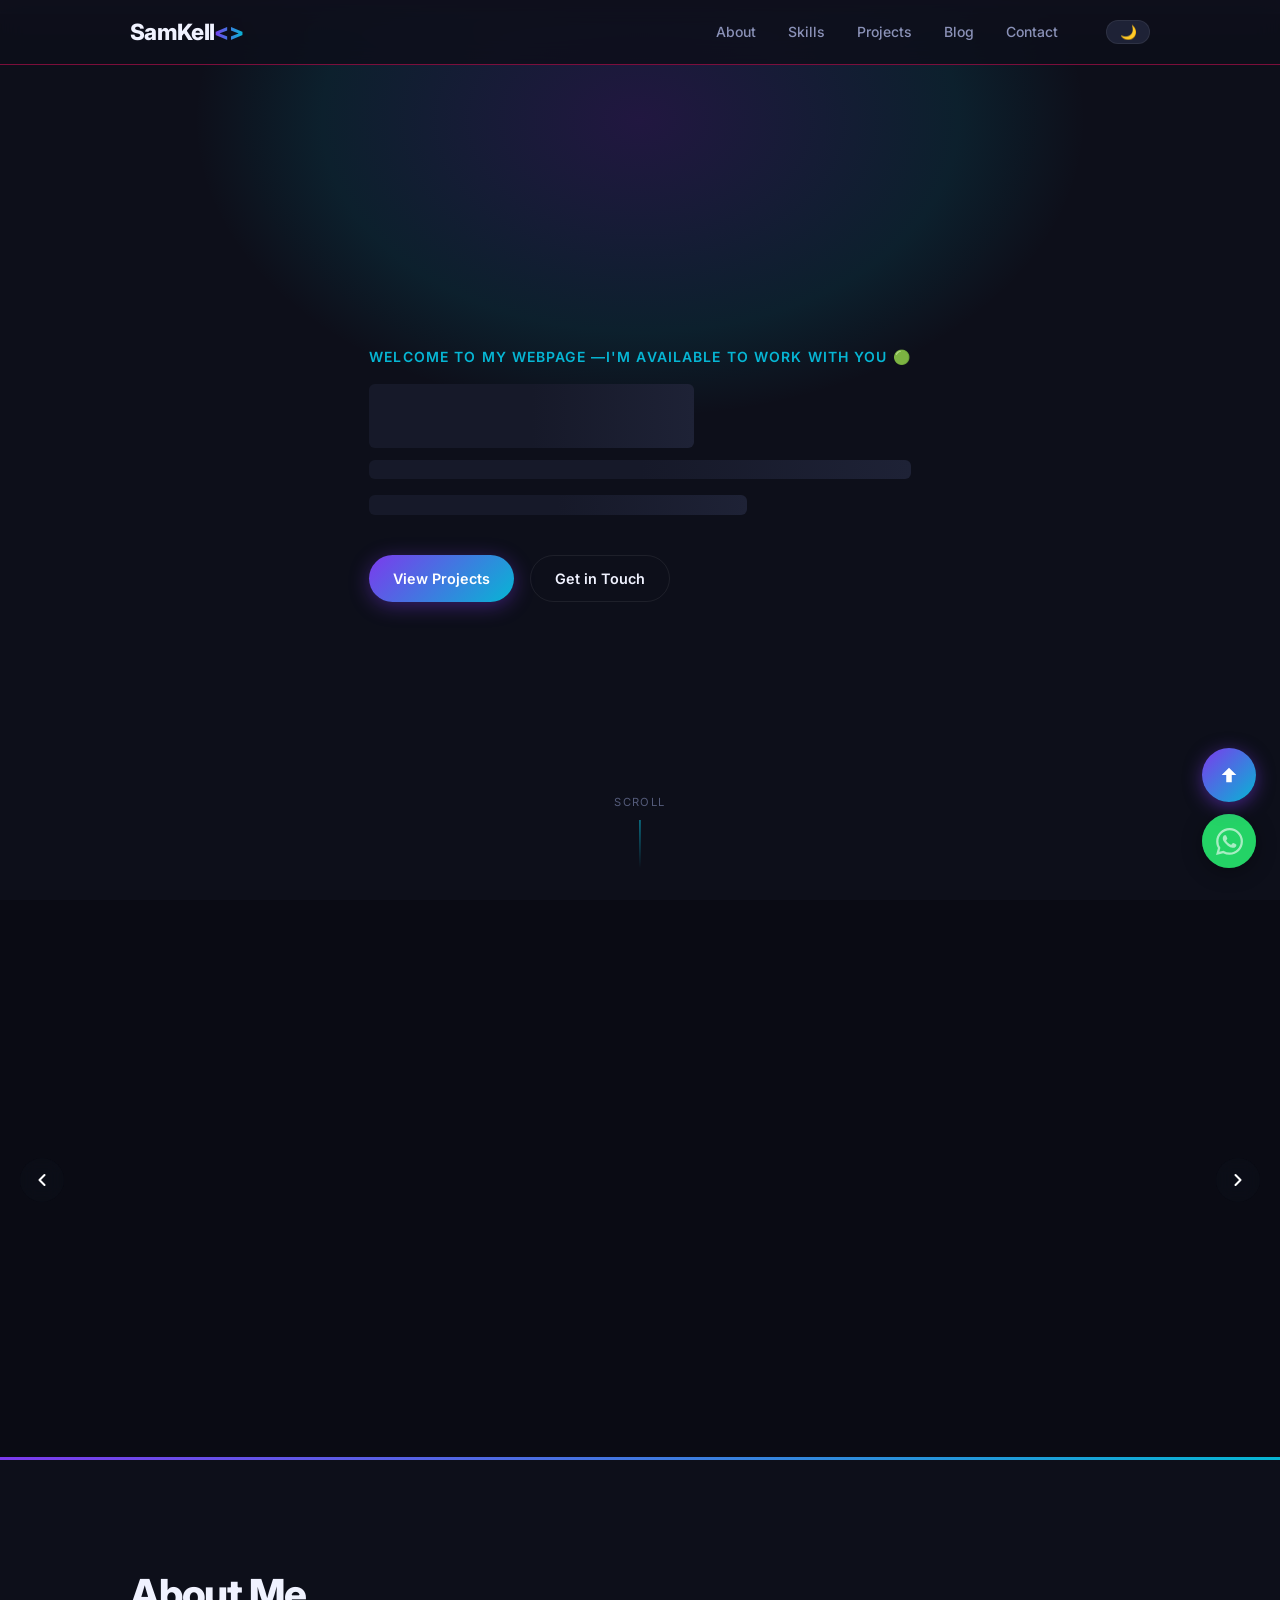
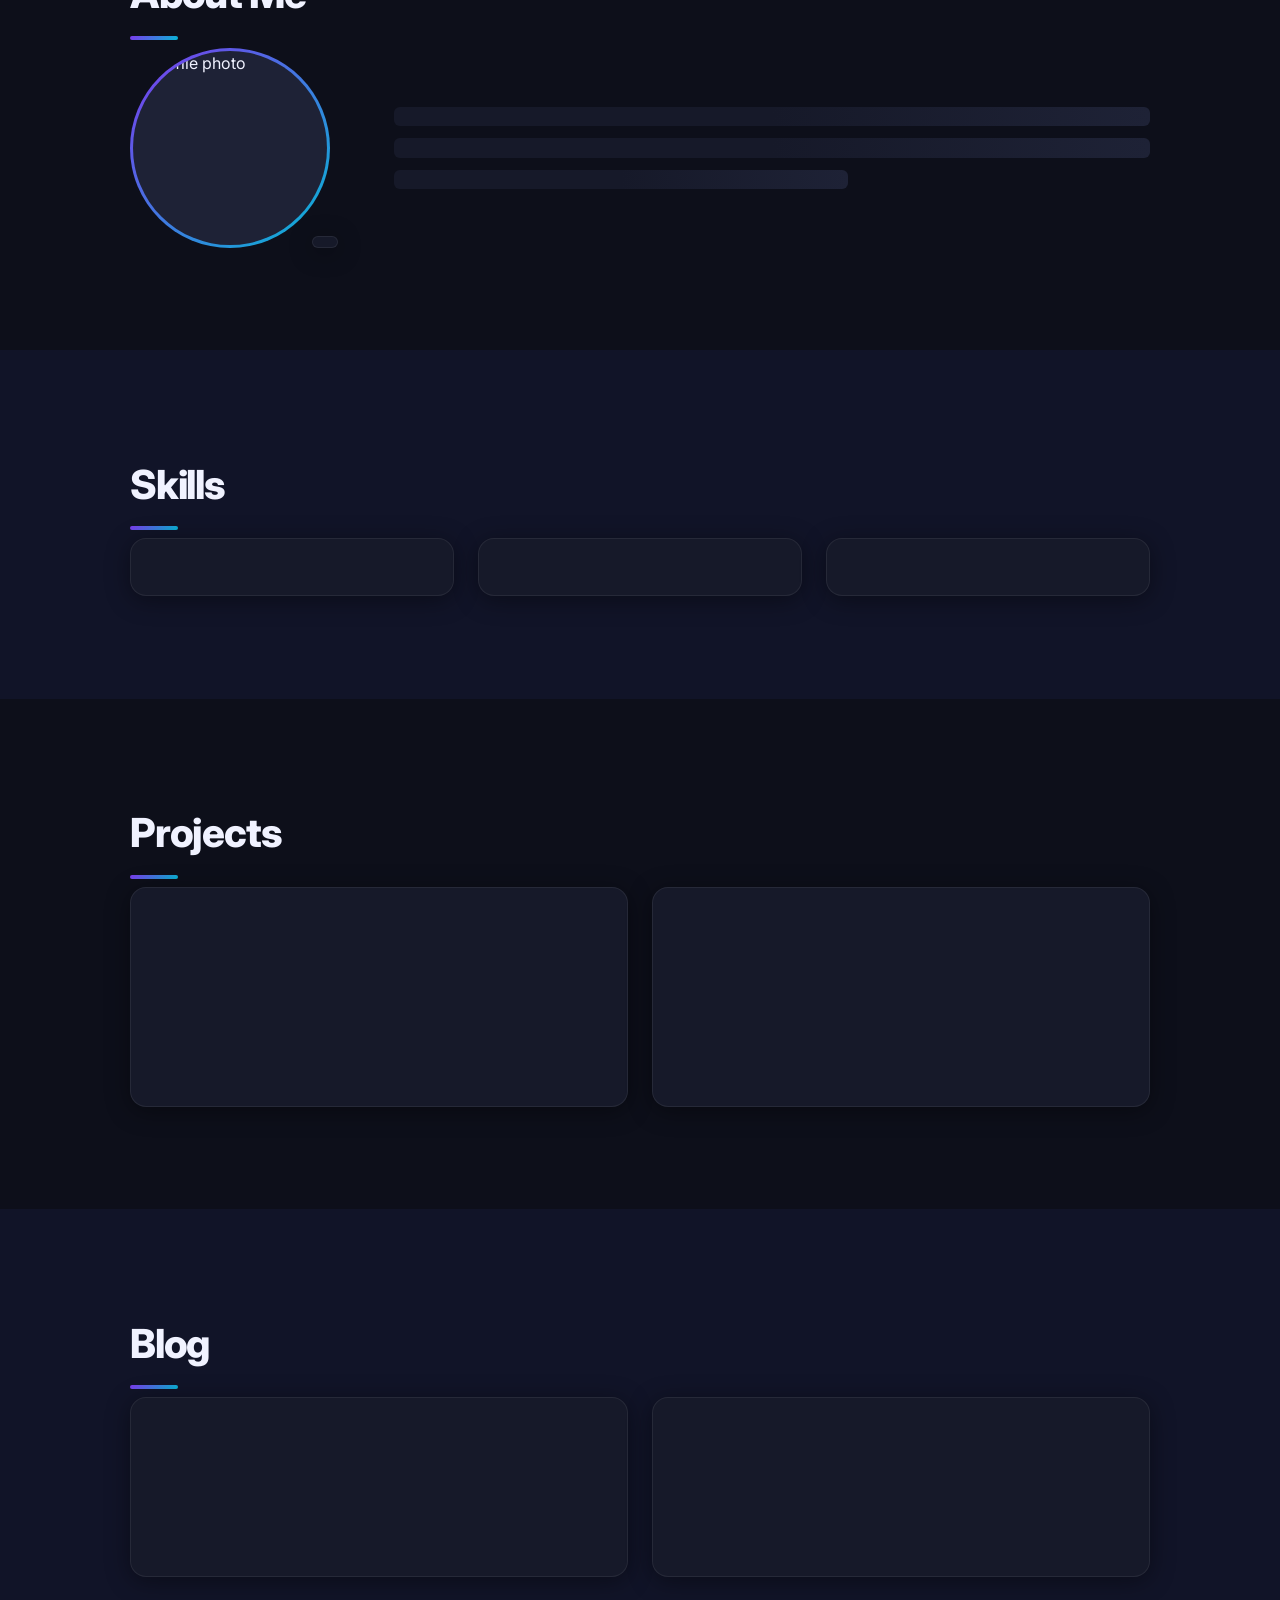
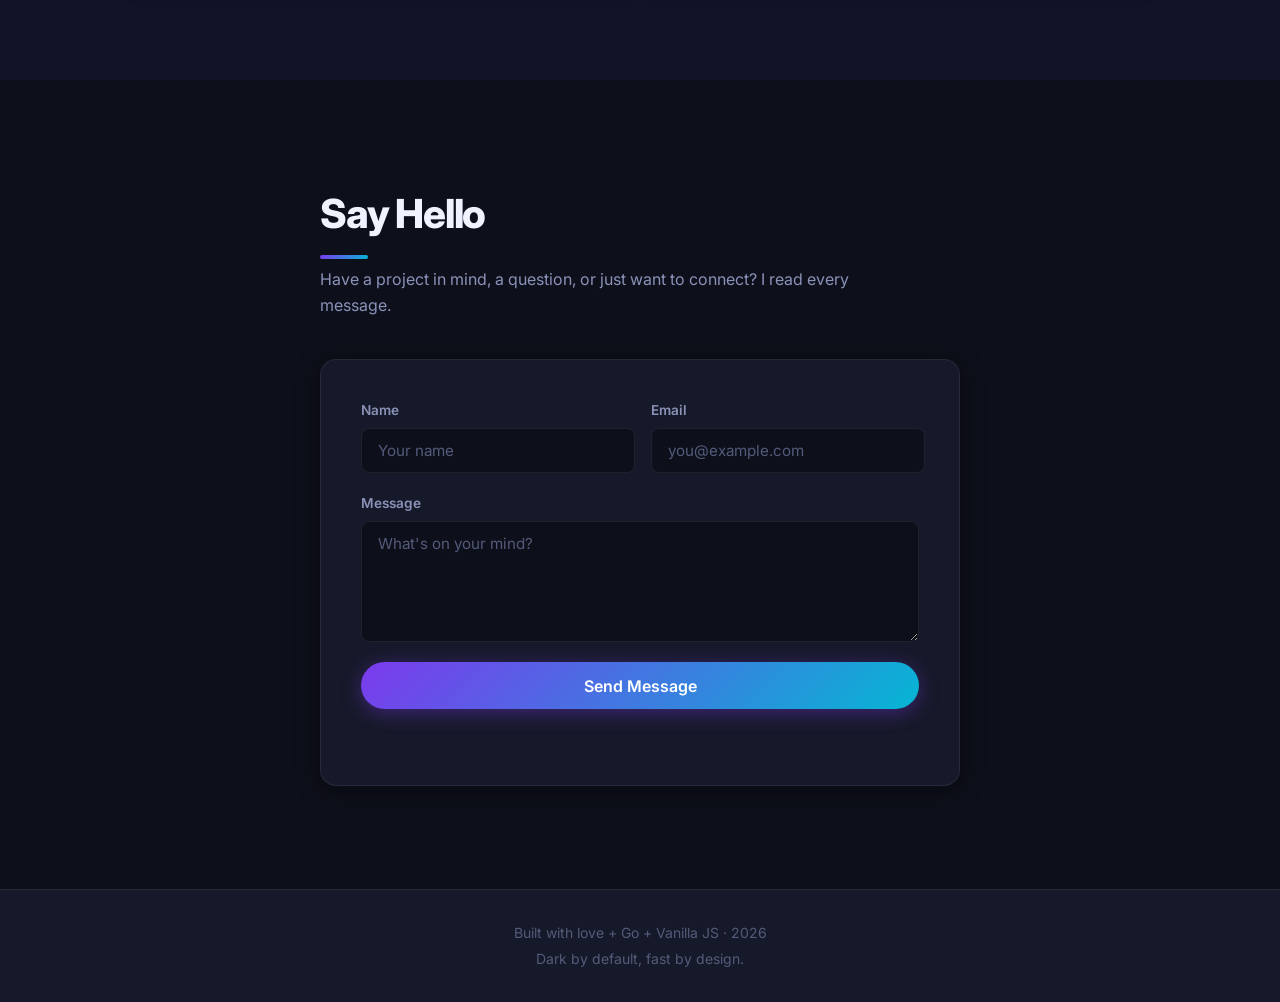
==== commit c299f097: "Update welcome message in hero section" ====
--- a/static/index.html
+++ b/static/index.html
@@ -55,7 +55,7 @@
   <section id="hero" class="hero-section">
     <div class="hero-bg-glow"></div>
     <div class="container hero-content">
-      <p class="hero-eyebrow reveal">Welcome to my website — available to work with you 🟢</p>
+      <p class="hero-eyebrow reveal">Welcome to my webpage —I'm available to work with you 🟢</p>
       <h1 class="hero-name reveal" id="hero-name"><span class="skeleton skeleton-h1"></span></h1>
       <p class="hero-role reveal" id="hero-role"><span class="skeleton skeleton-text"></span></p>
       <p class="hero-tagline reveal" id="hero-tagline"><span class="skeleton skeleton-text" style="width:70%"></span></p>
